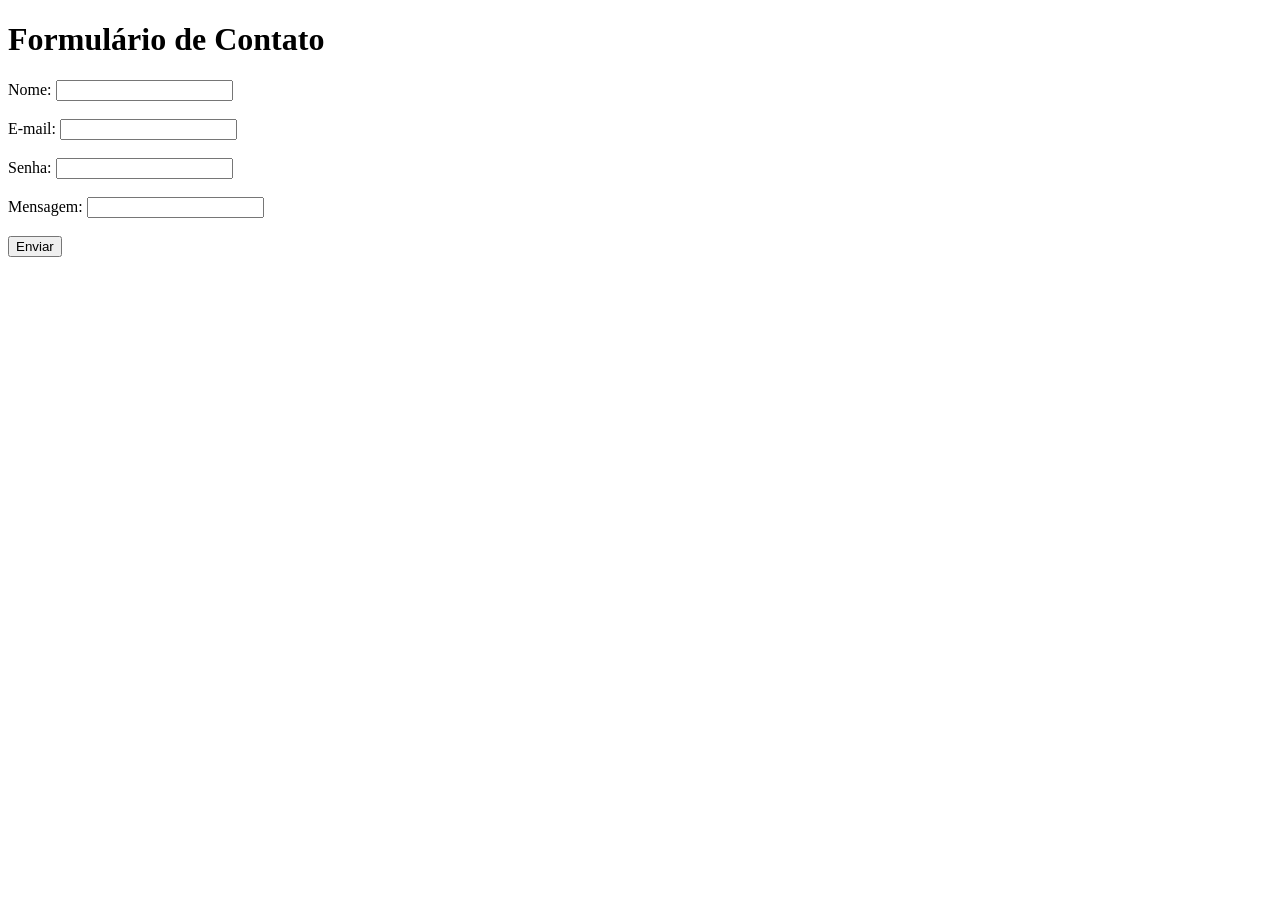
==== HTML/AULA 002/exemplo2.html @ b4781dd9 "aula 02 e atualizações de ontem" ====
<!DOCTYPE html>
<html lang="en">
<head>
    <meta charset="UTF-8">
    <meta name="viewport" content="width=device-width, initial-scale=1.0">
    <title>Document</title>
</head>
<body>
    <h1>Formulário de Contato</h1>

    <form action="/enviar" method="post">
        <!-- campo de texto para o nome -->
         <label for="nome">Nome:</label>
         <input type="text" id="nome" name="nome" required><br><br>

         <!-- campo de email -->
         <label for="email">E-mail:</label>
         <input type="email" id="email" name="email" required><br><br>

         <!-- campo de senha -->
         <label for="senha">Senha:</label>
         <input type="password" id="senha" name="senha" required><br><br>

         <!-- campo de mensagem -->
         <label for="mensagem">Mensagem:</label>
         <input type="mensagem" id="mensagem" rows="4" cols="56" required></textarea><br><br>

         <!-- botão para enviar -->
        <button type = "submit" >Enviar</button>

    </form>
    
</body>
</html>
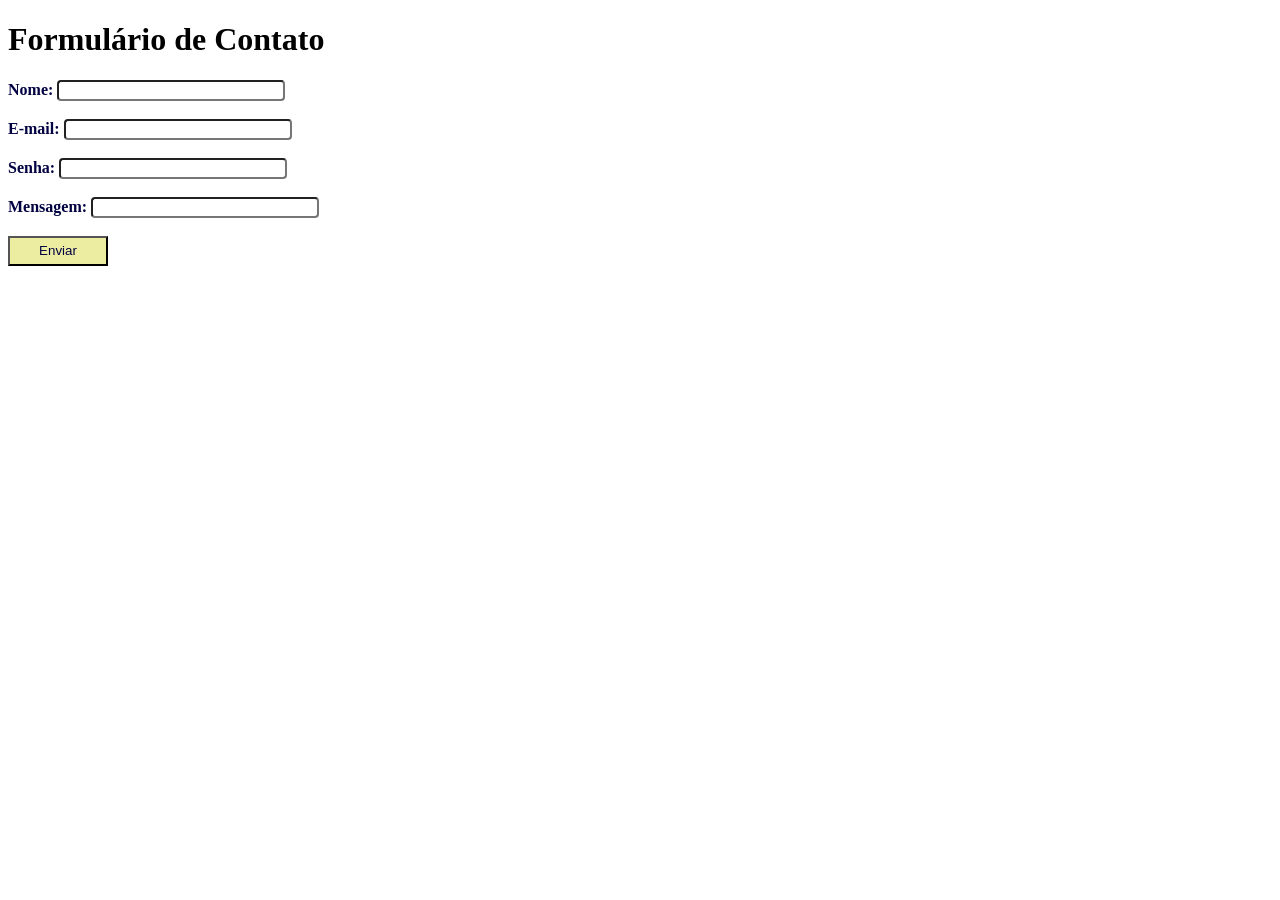
==== commit 3f929bb9: "." ====
--- a/HTML/AULA 002/exemplo2.html
+++ b/HTML/AULA 002/exemplo2.html
@@ -3,6 +3,7 @@
 <head>
     <meta charset="UTF-8">
     <meta name="viewport" content="width=device-width, initial-scale=1.0">
+    <link rel="stylesheet" href="form.css">
     <title>Document</title>
 </head>
 <body>
--- a/HTML/AULA 002/form.css
+++ b/HTML/AULA 002/form.css
@@ -0,0 +1,34 @@
+
+label {
+    color: rgb(2,2,66);
+    font-weight: bold;
+
+}
+
+input{
+    width: 220px;
+    /* Bordas arredondadas*/
+    border-radius: 4px;
+
+}
+
+textarea{
+    width:220px ;
+    border-radius: 4px;
+
+}
+
+button {
+    width: 100px;
+    height: 30px;
+    color: rgb(2,2,66);
+    background-color: rgb(237,237,161);
+
+}
+
+button:hover{
+    color:rgba(212, 212, 214, 0.873);
+    background-color: rgb(13,52,200);
+    font-weight: bold;
+
+}
